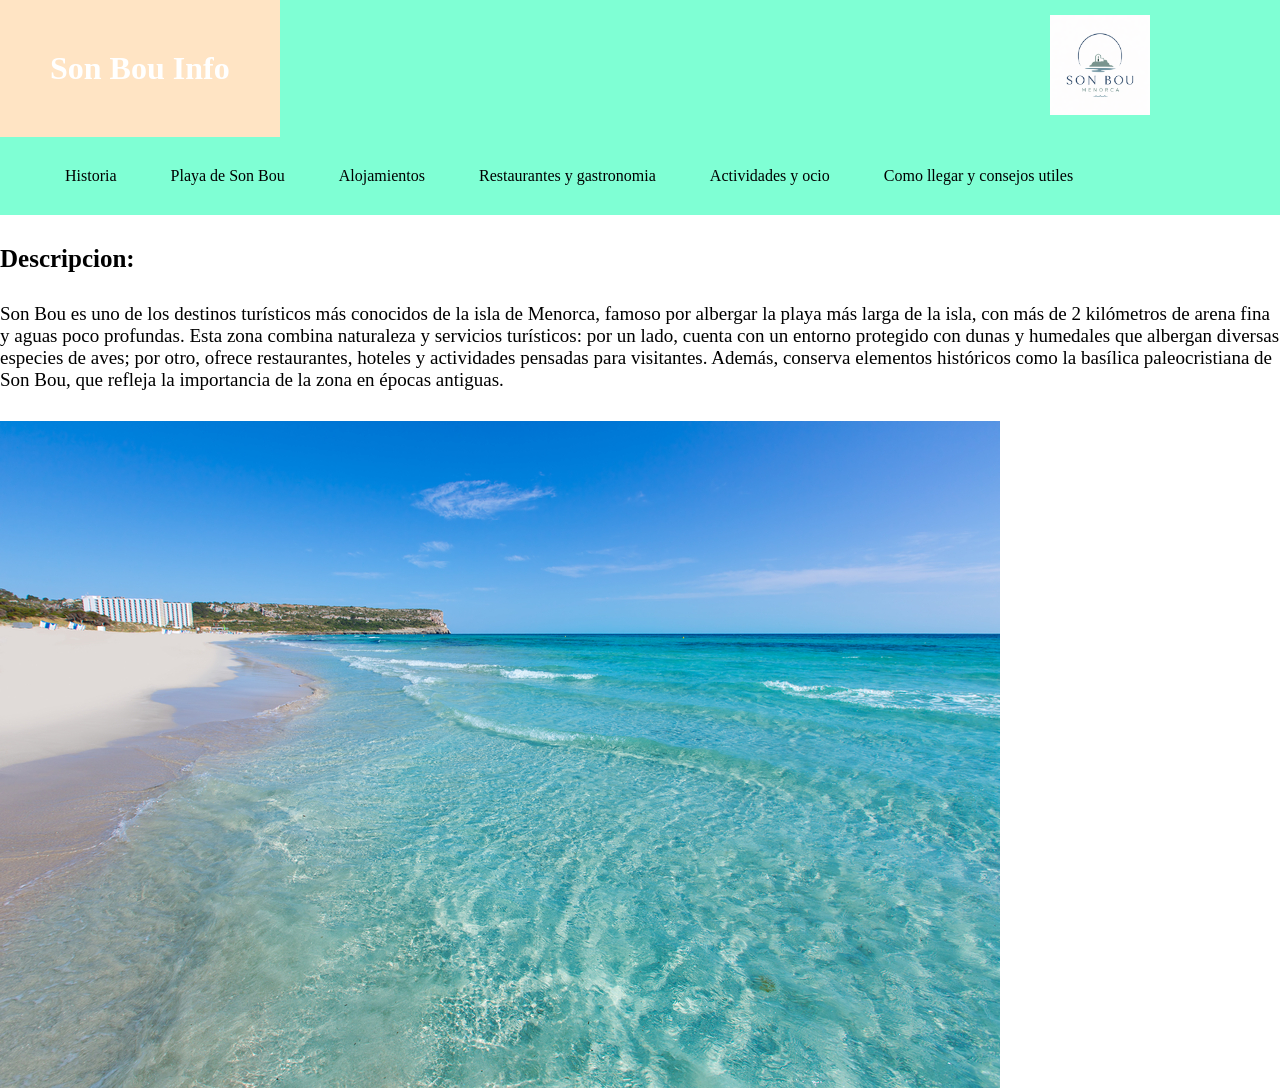
==== Son-Bou-Info/Son Bou Info/index.html @ c9e7fa0b "Commit2" ====
<!DOCTYPE html>
<html lang="en">
<head>
    <meta charset="UTF-8">
    <meta name="viewport" content="width=device-width, initial-scale=1.0">
    <title>Son Bou Info</title>
    <link rel="stylesheet" href="css/index.css">
</head>
<body>
    <header>
        <h1>Son Bou Info</h1>
        <nav>
            <ul class="menu">
                <li>Historia</li>
                <li>Playa de Son Bou</li>
                <li>Alojamientos</li>
                <li>Restaurantes y gastronomia</li>
                <li>Actividades y ocio</li>
                <li>Como llegar y consejos utiles</li>
            </ul>
        </nav>
        <img src="img/logo.png">
    </header>

    <main>
        <h2>Descripcion:</h2>
        <p>Son Bou es uno de los destinos turísticos más conocidos de la isla de Menorca, famoso por albergar la playa más larga de la isla, con más de 2 kilómetros de arena fina y aguas poco profundas.
        Esta zona combina naturaleza y servicios turísticos: por un lado, cuenta con un entorno protegido con dunas y humedales que albergan diversas especies de aves; por otro, ofrece restaurantes, hoteles y actividades pensadas para visitantes. Además, conserva elementos históricos como la basílica paleocristiana de Son Bou, que refleja la importancia de la zona en épocas antiguas.</p>
        <img src="img/image.png">
    </main>


</body>
</html>
---- Son-Bou-Info/Son Bou Info/css/index.css ----
*{
    margin: 0;
}

header {
    background-color: aquamarine;
}

header *{
    display: inline-block;
}

h1{
    background-color: bisque;
    color:white;
    padding: 50px;
    display: inline-block;
}

.menu > li{

    color: black;
    width: auto;
    padding: 30px 25px;
}

nav{
    background-color: aquamarine;
}

header > img{
    position: absolute;
    top: 15px;
    width: 100px;
    right: 130px;
    
}

main > h2{

    margin:30px 0;
    font-size: 25px;
}

main > p{

    margin: 30px 0;
    font-family: Cambria, Cochin, Georgia, Times, 'Times New Roman', serif;
    font-size: 19px;
}
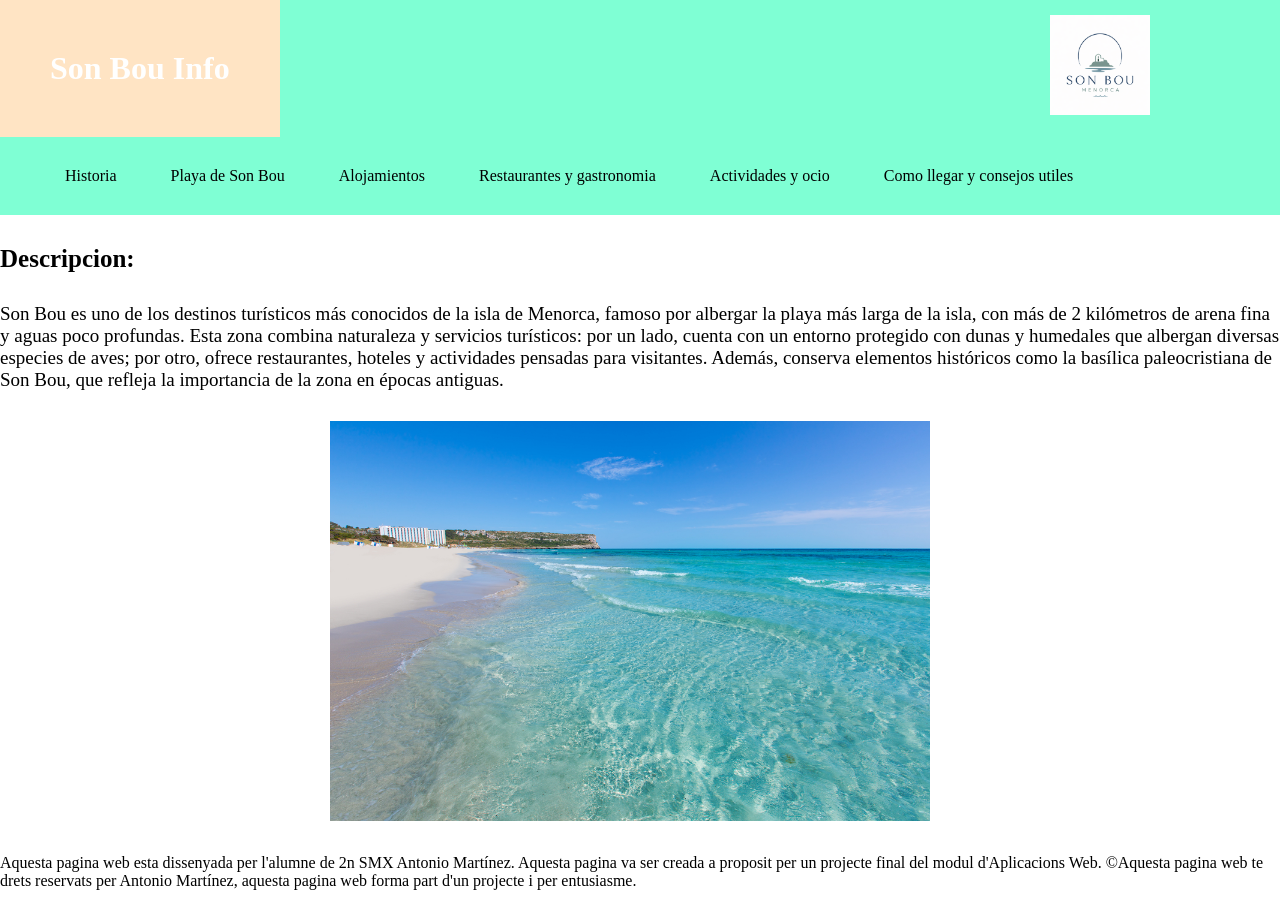
==== commit b03a044b: "commit3" ====
--- a/Son-Bou-Info/Son Bou Info/index.html
+++ b/Son-Bou-Info/Son Bou Info/index.html
@@ -29,6 +29,17 @@
         <img src="img/image.png">
     </main>
 
+    <footer>
+
+    <p>
+        Aquesta pagina web esta dissenyada per l'alumne de 2n SMX Antonio Martínez.
+        Aquesta pagina va ser creada a proposit per un projecte final del modul d'Aplicacions Web.
+        ©Aquesta pagina web te drets reservats per Antonio Martínez, aquesta pagina web forma part d'un projecte i per entusiasme.
+    </p>
+
+        
+    </footer>
+
 
 </body>
 </html>
--- a/Son-Bou-Info/Son Bou Info/css/index.css
+++ b/Son-Bou-Info/Son Bou Info/css/index.css
@@ -49,7 +49,22 @@
     font-size: 19px;
 }
 
+main > img{
+
+    position: absolute;
+    width: 600px;
+    right: 350px;
+
+}
+
+footer > p{
+
+    position: absolute;
+    height: auto;
+    bottom: 10px;
+}
 
 
 
 
+
